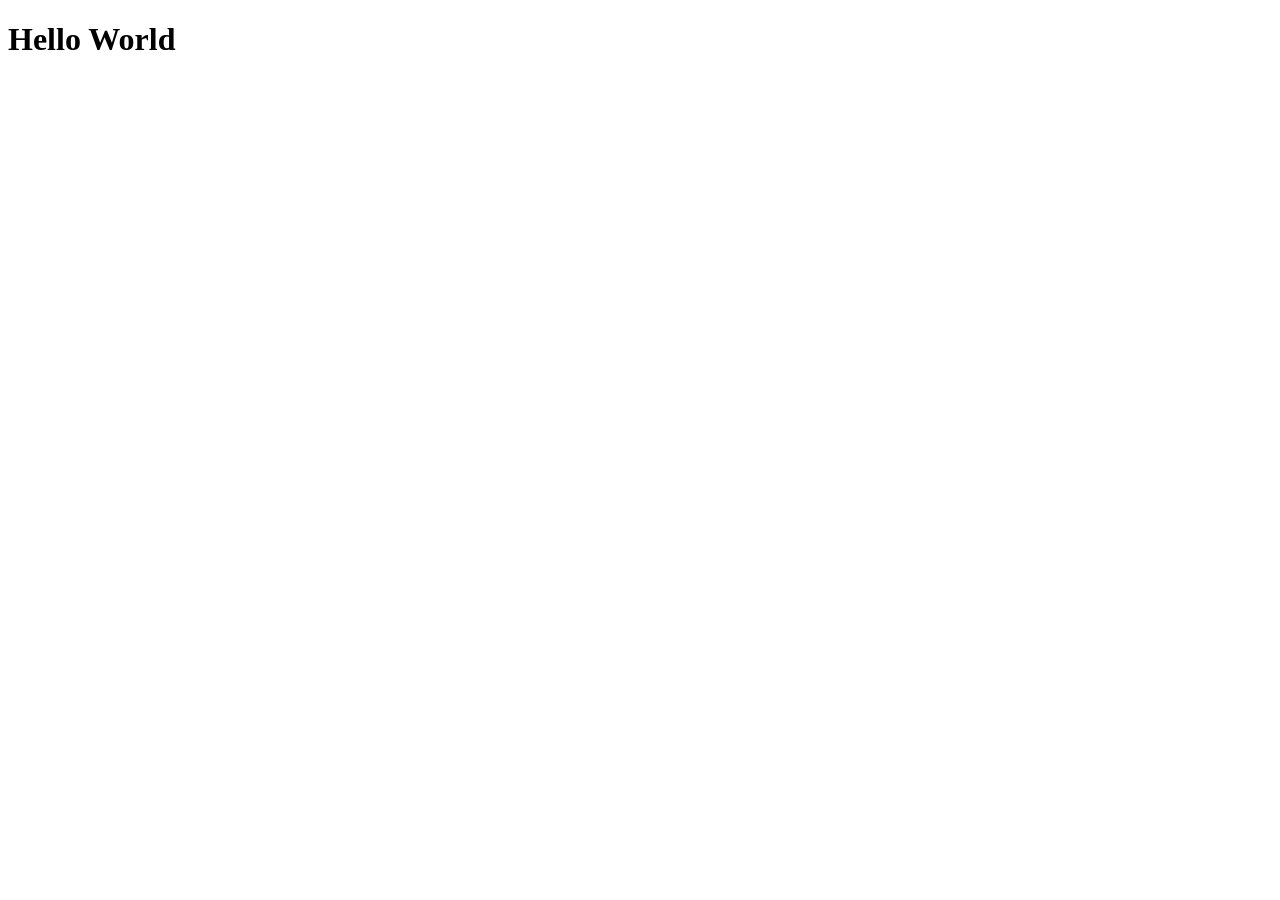
==== index.html @ f60b43be "index" ====
<!DOCTYPE html>
<html lang="en">
<head>
    <meta charset="UTF-8">
    <meta name="viewport" content="width=device-width, initial-scale=1.0">
    <title>My Page</title>

    <link rel="stylesheet" href="styles.css">
</head>

<body>

    <h1>Hello World</h1>

    <script src="java.js"></script>
</body>
</html>
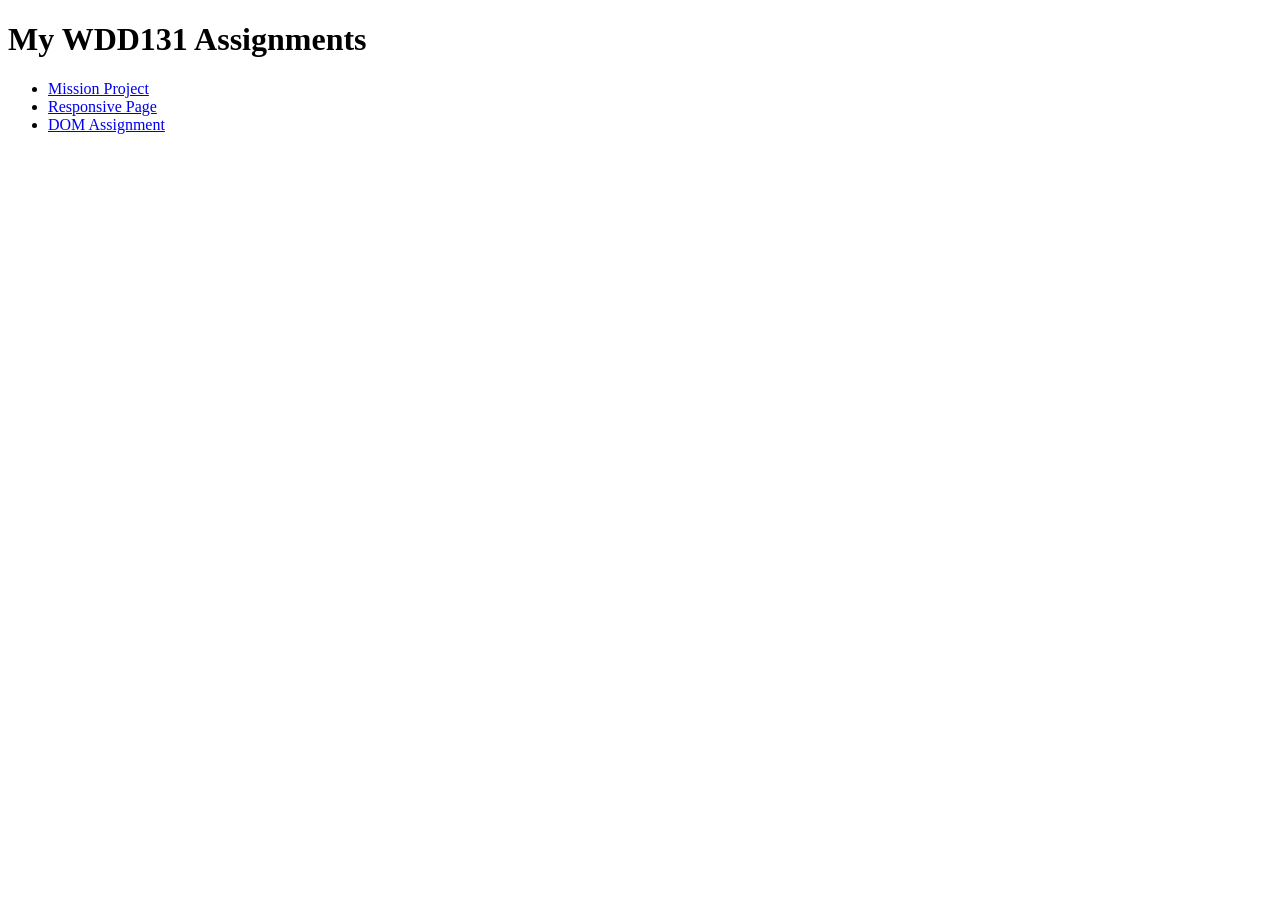
==== commit 98e6e025: "sn" ====
--- a/index.html
+++ b/index.html
@@ -3,15 +3,17 @@
 <head>
     <meta charset="UTF-8">
     <meta name="viewport" content="width=device-width, initial-scale=1.0">
-    <title>My Page</title>
-
-    <link rel="stylesheet" href="styles.css">
+    <title>WDD131 Projects</title>
 </head>
-
 <body>
 
-    <h1>Hello World</h1>
+    <h1>My WDD131 Assignments</h1>
 
-    <script src="java.js"></script>
+    <ul>
+        <li><a href="mission/">Mission Project</a></li>
+        <li><a href="responsive.html">Responsive Page</a></li>
+        <li><a href="dom.html">DOM Assignment</a></li>
+    </ul>
+
 </body>
 </html>
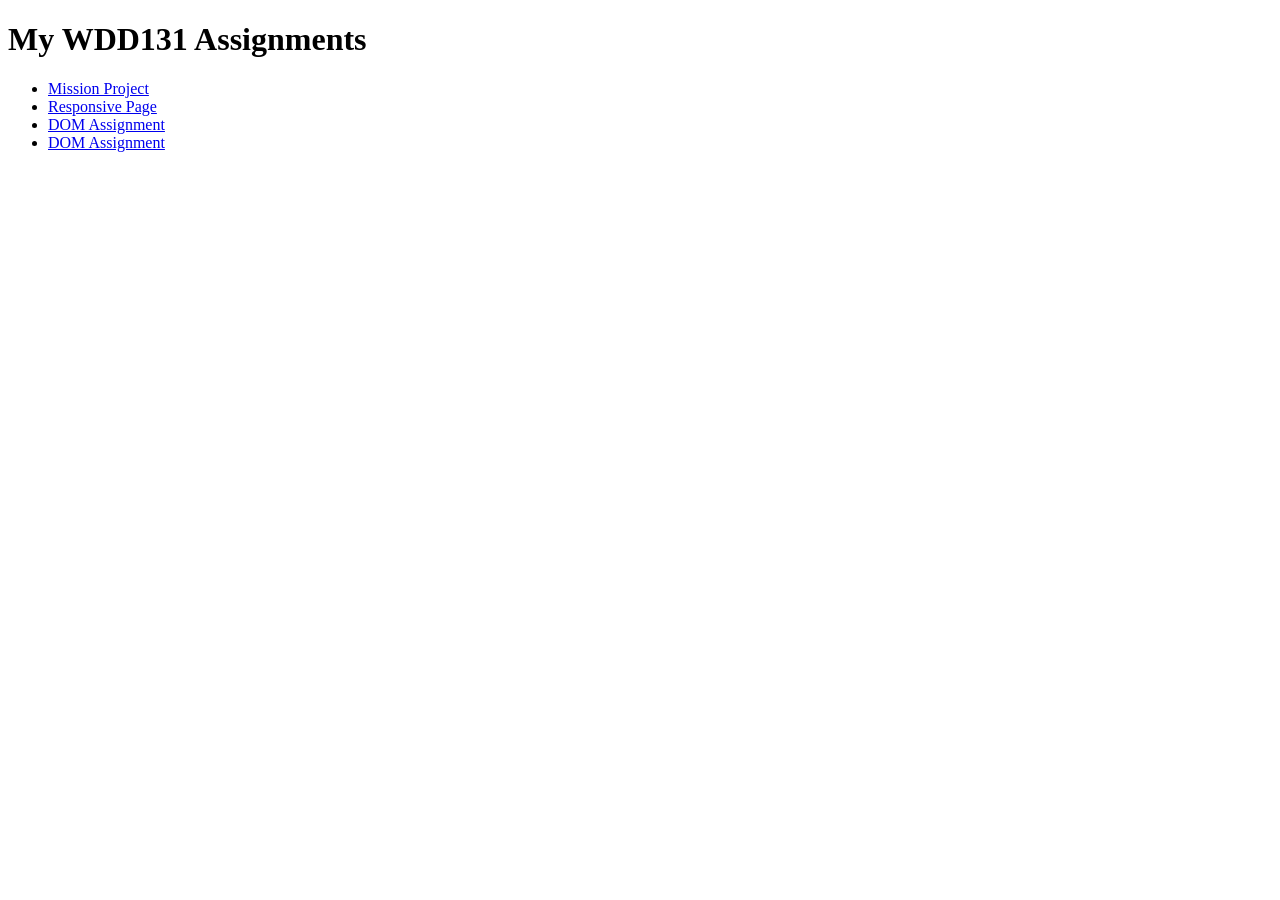
==== commit bf22bb0d: "sync" ====
--- a/index.html
+++ b/index.html
@@ -13,6 +13,7 @@
         <li><a href="mission/">Mission Project</a></li>
         <li><a href="responsive.html">Responsive Page</a></li>
         <li><a href="dom.html">DOM Assignment</a></li>
+        <li><a href="arrays.html">DOM Assignment</a></li>
     </ul>
 
 </body>
